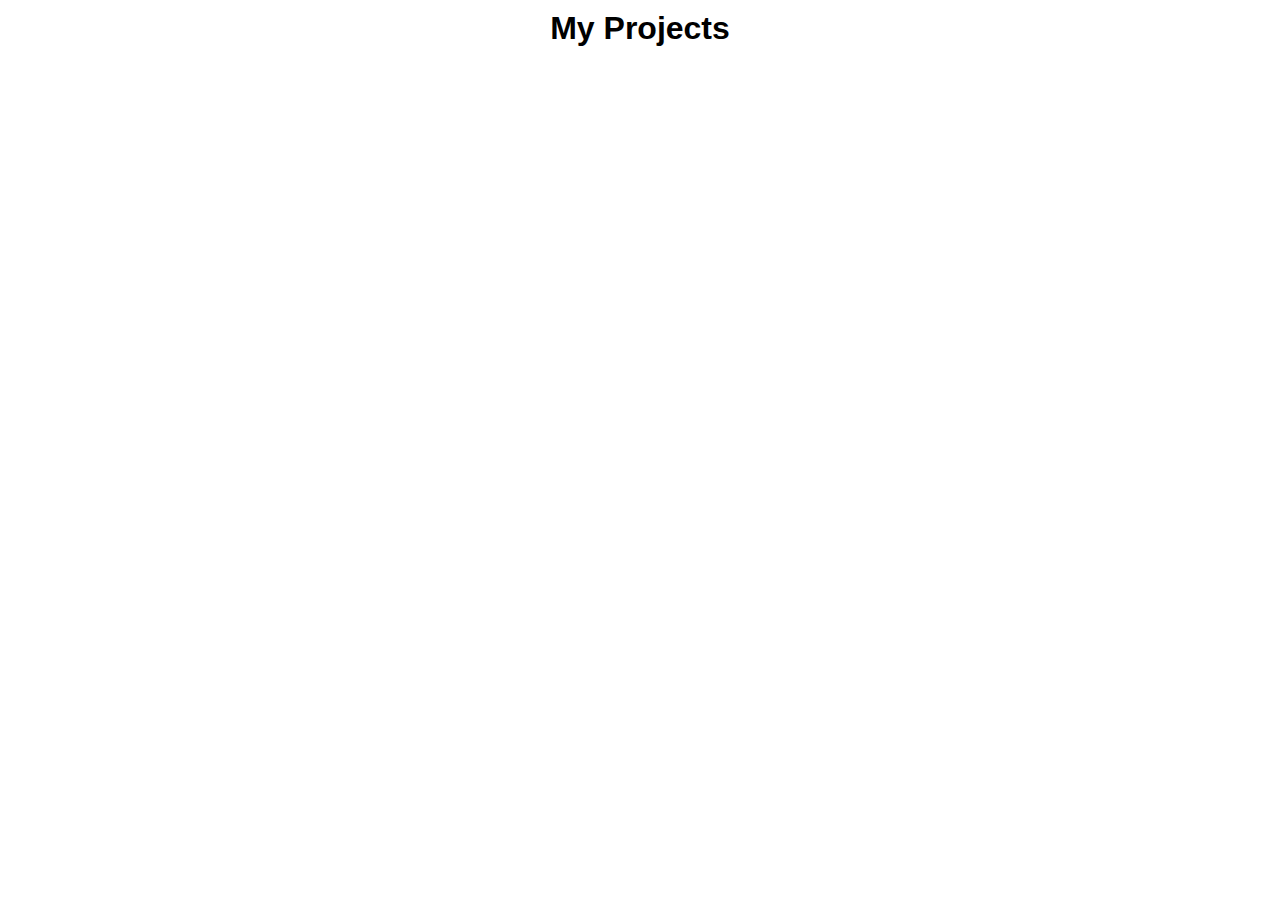
==== pages/projects.html @ cc915d63 "first commit" ====
<!DOCTYPE html>
<html lang="en">
<head>
    <meta charset="UTF-8">
    <meta name="viewport" content="width=device-width, initial-scale=1.0">
    <title>My Projects</title>
    <link rel="stylesheet" href="../css/style.css">
</head>
<body>
    <div class="container">
        <h1>My Projects</h1>
        <!-- project list dynamically loaded here  -->
         <div id="project-list"></div>
    </div>
    <script src="../js/script.js"></script>
</body>
</html>
---- css/style.css ----
*{
     margin: 0;
     padding: 0;
     font-family: 'Poppins', sans-serif;
     box-sizing: border-box;
}
html{
    scroll-behavior: smooth;
    scroll-padding-top: 20px;
}
body{
    background: var(--bg-color);
    color: var(--text-color);
}
:root[data-theme="dark"] {
    --bg-color: #081b29;
    --text-color: #fff;
    --primary-color: #00abf0;
    --secondary-color: #081b29;
    --hero-overlay: rgba(8, 27, 41, 0.7);
    --hero-image: url('/images/Dark-Photography.jpeg');
}

:root[data-theme="light"] {
    --bg-color: #f0f0f0;
    --text-color: #333;
    --primary-color: #00abf0;
    --secondary-color: #fff;
    --hero-overlay: rgba(255, 255, 255, 0.9);
    --hero-image: url('/images/Light-Photography.jpeg');
}

/* Theme transition */
* {
    transition: background-color 0.3s ease, color 0.3s ease;
}

#header{
    width: 100%;
    height: 95vh;
    background-image: url(../images/Dark\ Photography.jpeg);
    background-size: cover;
    background-position: center;
    padding: 5px 5%;
    position: relative;
}
#header::before {
    content: '';
    position: absolute;
    top: 0;
    left: 0;
    width: 100%;
    height: 100%;
    background: var(--hero-overlay);
    z-index: 1;
}

.container{
    padding: 5px 5%;
    position: relative;
    z-index: 2;
}
nav{
    display: flex;
    align-items: center;
    justify-content: space-between;
    flex-wrap: wrap;
}
.logo{
    width: 140px;
}
nav ul li{
    display: inline-block;
    list-style: none;
    margin: 10px 20px;
}
nav ul li a{
    color: var(--text-color);
    text-decoration: none;
    font-size: 18px;
    position: relative;
}
nav ul li a::after{
    content: '';
    width: 0;
    height: 3px;
    background: var(--primary-color);
    position: absolute;
    left: 0;
    bottom: -6px;
    transition: 0.5s;
}
nav ul li a:hover::after{
    width: 100%;
}
.header-text{
    margin-top: 20%;
    margin-left: 10%;
    max-width: 50%;
    font-size: 30px;
}
.header-text p {
    overflow: hidden;
    white-space: nowrap;
    border-right: 3px solid var(--primary-color);
    width: 0;
    animation: 
        typing 2s steps(20, end) forwards,
        blink 1s step-end infinite;
}
.header-text h1{
    font-size: 60px;
    margin-top: 20px;
    text-align: left;
    opacity: 0;
    animation: fadeInUp 0.8s ease forwards;
    animation-delay: 2.5s;
}
.header-text h1 span{
    color: var(--primary-color);
    display: inline-block;
    opacity: 0;
    animation: fadeInUp 0.8s ease forwards;
    animation-delay: 3s;
}
.header-text .btn-box{
    display: flex;
    justify-content: space-between;
    width: 345px;
    height: 50px;
    opacity: 0;
    animation: fadeInUp 0.8s ease forwards;
    animation-delay: 3.5s;
}
.btn-box a{
    position: relative;
    display: inline-flex;
    justify-content: center;
    align-items: center;
    width: 150px;
    height: 100%;
    background: var(--primary-color);
    border: 2px solid var(--primary-color);
    border-radius: 8px;
    font-size: 19px;
    color: var(--secondary-color);
    text-decoration: none;
    font-weight: 600;
    letter-spacing: 1px;
    z-index: 1;
    overflow: hidden;
    transition: .5s;
}
.btn-box a:hover{
    color: var(--primary-color);
}
.btn-box a:nth-child(2){
    background: transparent;
    color: var(--primary-color);
}
.btn-box a:nth-child(2):hover{
    color: var(--secondary-color);
}
.btn-box a::before{
    content: '';
    position: absolute;
    top: 0;
    left: 0;
    width: 0;
    height: 100%;
    background: var(--secondary-color);
    z-index: -1;
    transition: .5s;
}
.btn-box a:hover::before{
    width: 100%;
}
/* ------------about--------*/
#about{
    padding: 40px 0;
    color: #ababab;

}
.row{
    display:flex;
    justify-content: space-between;
    flex-wrap: wrap;
    margin: 20px 0;
}
.about-col-1{
    flex-basis: 35%;
}
.about-col-1 img{
    width: 100%;
    border-radius: 15px;

}
.about-col-2{
    flex-basis: 60%;
}
.sub-title{
    font-size: 60px;
    font-weight: 600;
    color: var(--text-color);
}
.tab-titles{
    display: flex;
    margin: 20px 0 40px;
}
.tab-links{
    margin-right:50px;
    font-size: 18px;
    font-weight: 500;
    cursor: pointer;
    position: relative;
    transition: width 0.3s cubic-bezier(0.4, 0, 0.2, 1);
}
.tab-links::after{
 content: '';
 width: 0;
 height: 3px;
 background: var(--primary-color);
 position: absolute;
 left: 0;
 bottom: -8px;
 transition: 0.5s, width 0.3s cubic-bezier(0.4, 0, 0.2, 1);
}
.tab-links.active-link::after{
  width: 50%;
}

.tab-contents ul li{
    list-style: none;
    margin:10px 0 ;

}
.tab-contents ul li span{
    color:  #015475;
    font-size: 14px;
}
.tab-contents{
    display: none;
}
.tab-contents.active-tab{
    display: block;
} 

/* ----------services--------- */
#services{
    padding: 30px 0;
}
.services-list{
    display: grid;
    grid-template-columns: repeat(auto-fit, minmax(250px, 1fr));
    grid-gap: 20px;
    margin-top: 30px;
    position: relative;
    z-index: 1;
}
.services-list div {
    background: rgba(38, 38, 38, 0.9);
    padding: 25px;
    font-size: 13px;
    font-weight: 300;
    border-radius: 10px;
    transition: background 0.5s, transform 0.5s, color 0.5s;
    -webkit-backdrop-filter: blur(10px);
    backdrop-filter: blur(10px);
    border: 1px solid rgba(255, 255, 255, 0.1);
    color: var(--text-color);
    margin-bottom: 20px;
}

.services-list div i{
    font-size: 50px;
    margin-bottom: 30px;
    color: var(--primary-color);
}

.services-list div h2{
    font-size: 30px;
    font-weight: 500;
    margin-bottom: 15px;
    color: var(--text-color);
}

[data-theme="light"] .services-list div {
    background: rgba(255, 255, 255, 0.9);
    box-shadow: 0 5px 15px rgba(0, 0, 0, 0.1);
}

[data-theme="light"] .services-list div:hover {
    background: var(--primary-color);
    color: var(--secondary-color);
    transform: translateY(-10px);
}

[data-theme="light"] .services-list div:hover h2,
[data-theme="light"] .services-list div:hover p {
    color: var(--secondary-color);
}

[data-theme="light"] .services-list div:hover i {
    color: var(--secondary-color);
}

[data-theme="dark"] .services-list div:hover {
    background: var(--primary-color);
    transform: translateY(-10px);
}

[data-theme="dark"] .services-list div:hover h2,
[data-theme="dark"] .services-list div:hover p {
    color: #fff;
}

[data-theme="dark"] .services-list div:hover i {
    color: #fff;
}

.services-list div:hover {
    background: var(--primary-color);
    transform: translateY(-10px);
    animation: heartbeat 1.5s ease-in-out infinite;
}

.services-list div i {
    transition: transform 0.3s ease;
}

.services-list div:hover i {
    transform: scale(1.2);
    color: var(--secondary-color);
}

.services-list div h2 {
    font-size: 30px;
    font-weight: 500;
    margin-bottom: 15px;
    transition: color 0.3s ease;
}

.services-list div:hover h2 {
    color: var(--secondary-color);
}

.services-list div p {
    transition: color 0.3s ease;
}

.services-list div:hover p {
    color: var(--secondary-color);
}

.services-list div a {
    text-decoration: none;
    color: var(--text-color);
    font-size: 12px;
    margin-top: 20px;
    display: inline-block;
    transition: color 0.3s ease;
    position: relative;
    padding: 5px 0;
}

.services-list div:hover a {
    color: var(--secondary-color);
}

.services-list div a::after {
    content: '';
    position: absolute;
    width: 0;
    height: 2px;
    bottom: 0;
    left: 0;
    background: var(--secondary-color);
    transition: width 0.3s ease;
}

.services-list div:hover a::after {
    width: 100%;
}

/* Adding heartbeat animation */
@keyframes heartbeat {
    0% {
        transform: scale(1);
    }
    14% {
        transform: scale(1.1);
    }
    28% {
        transform: scale(1);
    }
    42% {
        transform: scale(1.15);
    }
    70% {
        transform: scale(1);
    }
}

@keyframes cardEntrance {
    0% {
        opacity: 0;
        transform: translateY(50px) scale(0.8);
    }
    100% {
        opacity: 1;
        transform: translateY(0) scale(1);
    }
}

/*------portfolio-------*/
#portfolio{
    padding: 50px 0;
}
.work-list{
    display: grid;
    grid-template-columns: repeat(auto-fit, minmax(250px, 1fr));
    grid-gap: 20px;
    margin-top: 30px;
    position: relative;
    z-index: 1;
}
.work {
    position: relative;
    border-radius: 10px;
    overflow: hidden;
    background: rgba(38, 38, 38, 0.9);
    -webkit-backdrop-filter: blur(10px);
    backdrop-filter: blur(10px);
    border: 1px solid rgba(255, 255, 255, 0.1);
    opacity: 0;
    animation: cardEntrance 0.8s ease forwards;
    box-shadow: 0 5px 15px rgba(0, 0, 0, 0.2);
    transition: all 0.5s ease;
    transform-style: preserve-3d;
    perspective: 1000px;
    margin-bottom: 20px;
}

.work:nth-child(1) {
    animation-delay: 0.2s;
}

.work:nth-child(2) {
    animation-delay: 0.4s;
}

.work:nth-child(3) {
    animation-delay: 0.6s;
}

.work:hover {
    transform: translateY(-10px);
    animation: heartbeat 1.5s ease-in-out infinite;
}

.work img {
    width: 100%;
    border-radius: 10px;
    display: block;
    transition: transform 0.6s cubic-bezier(0.4, 0, 0.2, 1);
}

.work:hover img {
    transform: rotateY(10deg) scale(1.05);
}

.layer {
    width: 100%;
    height: 0;
    background: linear-gradient(rgba(0,0,0,0.6), var(--primary-color));
    border-radius: 10px;
    position: absolute;
    left: 0;
    bottom: 0;
    overflow: hidden;
    display: flex;
    align-items: center;
    justify-content: center;
    flex-direction: column;
    padding: 0 40px;
    text-align: center;
    transition: all 0.6s cubic-bezier(0.4, 0, 0.2, 1);
    -webkit-backdrop-filter: blur(5px);
    backdrop-filter: blur(5px);
}

.work:hover .layer {
    height: 100%;
    transform: translateZ(20px);
}

.layer h3 {
    font-weight: 500;
    margin-bottom: 20px;
    transform: translateY(20px);
    opacity: 0;
    transition: all 0.3s ease;
}

.work:hover .layer h3 {
    transform: translateY(0);
    opacity: 1;
    transition-delay: 0.2s;
}

.layer p {
    transform: translateY(20px);
    opacity: 0;
    transition: all 0.3s ease;
}

.work:hover .layer p {
    transform: translateY(0);
    opacity: 1;
    transition-delay: 0.3s;
}

.layer a {
    margin-top: 20px;
    color: var(--primary-color);
    text-decoration: none;
    font-size: 18px;
    line-height: 60px;
    background: #fff;
    width: 60px;
    height: 60px;
    border-radius: 50%;
    text-align: center;
    transform: translateY(20px) scale(0.8);
    opacity: 0;
    transition: all 0.3s ease;
}

.work:hover .layer a {
    transform: translateY(0) scale(1);
    opacity: 1;
    transition-delay: 0.4s;
}

.layer a:hover {
    background: var(--primary-color);
    color: #fff;
    transform: translateY(-5px) scale(1.1);
    box-shadow: 0 5px 15px rgba(0, 171, 240, 0.4);
}

/* See more button animation */
.see-more-container {
    width: 100%;
    display: flex;
    justify-content: center;
    margin-top: 50px;
}

.btn.see-more {
    display: inline-block;
    margin: 0 auto;
    padding: 12px 28px;
    background: transparent;
    border: 2px solid var(--primary-color);
    border-radius: 6px;
    text-decoration: none;
    color: var(--text-color);
    transition: all 0.3s ease;
}

.btn.see-more:hover {
    background: var(--primary-color);
    color: var(--secondary-color);
    transform: translateY(-3px);
    box-shadow: 0 5px 15px rgba(0, 171, 240, 0.4);
}

.btn.see-more::before {
    content: '';
    position: absolute;
    top: 0;
    left: 0;
    width: 0;
    height: 100%;
    background: var(--secondary-color);
    z-index: -1;
    transition: .5s;
}

.btn.see-more:hover::before {
    width: 100%;
}

/* contact-left  */
.contact-left{
   flex-basis: 35%;
   padding-right: 20px;
}
.contact-right{
   flex-basis: 60%;
}
.contact-left p{
    margin-top: 20px;
    color: var(--text-color);
}
.contact-left p i{
    color:  var(--primary-color);
    margin-right: 15px;
    font-size: 25px;
}
.social-icon{
    margin-top: 20px;
}
.social-icon a{
    text-decoration: none;
    font-size: 30px;
    margin-right: 15px;
    color: var(--text-color);
    display: inline-block;
    transition: all 0.3s ease;
}
.social-icon a:hover{
    color:  var(--primary-color);
    transform: translateY(-5px) scale(1.1);
    filter: drop-shadow(0 0 10px var(--primary-color));

}
.btn.btn2{
    display: inline-block;
    background:  var(--primary-color);
}
.contact-right form{
    width: 100%;
}
form input, form textarea{
    width: 100%;
    border: 0;
    outline: none;
    background: rgba(38, 38, 38, 0.9);
    padding: 15px;
    margin: 10px 0;
    color: var(--text-color);
    font-size: 18px;
    border-radius:6px;
    transition: background 0.5s, color 0.5s;
    -webkit-backdrop-filter: blur(10px);
    backdrop-filter: blur(10px);
    border: 1px solid rgba(255, 255, 255, 0.1);
}

[data-theme="light"] form input,
[data-theme="light"] form textarea {
    background: rgba(255, 255, 255, 0.9);
    box-shadow: 0 5px 15px rgba(0, 0, 0, 0.1);
}

[data-theme="light"] form input:focus,
[data-theme="light"] form textarea:focus {
    border-color: var(--primary-color);
}

[data-theme="dark"] form input:focus,
[data-theme="dark"] form textarea:focus {
    border-color: var(--primary-color);
}

form .btn2{
    padding: 14px 60px;
    font-size: 18px;
    margin-top: 20px;
    cursor: pointer;
} 
.copyright{
    width: 100%;
    text-align: center;
    padding: 15px 0;
    background: #262626; 
    font-weight: 300;
    margin-top: 20px;

} 
.copyright i{
    color: #ff6a00;
} 
nav .fas{
    display: none;
}

#contact .container .row .contact-left .social-icons a i{
    color:  var(--primary-color);
    padding-top: 5%;
    font-size: x-large;
    }
    #contact .container .row .contact-left .social-icons a i:hover{
        color: var(--primary-color);
    }


    /* my pages styles */
    .container{
        max-width: 800px;
        margin: 0 auto;
        padding: 20px;
    }
    h1{
        color: var(--text-color);
        text-align: center;
        margin-bottom: 5%;
    }
    #project-list{
        display: flex;
        flex-direction: column;
        gap: 20px;
    }
    .project-card{
        background-color: #272727;
        border: 1px solid #ddd;
        padding: 20px;
        border-radius: 8px;
        box-shadow: 0px 4px 8px rgba(0, 0, 0, 0.1);
        text-align: center;
        flex: 1 1 calc(50%-20px);  /* Allows two columns with a gap */ 
        animation: fadeInUp 0.8s ease-out;
        transition: transform 0.3s ease, box-shadow 0.3s ease;
    }
    .project-card h2{
        color: #7a99ff;
        margin-bottom: 2%;
    }
    .project-card p{
        color: #ffffff;
    }
    .project-iframe{
        width: 100%;
        height: 400px;
        border: none;
        border-radius: 8px;
        margin-top: 15px;
    }
    .project-card:hover {
        transform: translateY(-10px);
        box-shadow: 0 10px 20px rgba(0, 171, 240, 0.2);
    }
    /* Responsive styles */
    @media(min-width: 768px){
        #project-list{
            flex-direction: row;
            flex-wrap: wrap;
            gap: 20px;
        }
    }
    @media (min-width: 1024px){
        .container{
            max-width: 1200px;
        }
        #project-list .project-card{
            flex: 1 1 calc(33.33% - 20px); /* Three columns on larger screens*/
        }
    }

/* Adding modern animations */
@keyframes typing {
    from { width: 0 }
    to { width: 100% }
}

@keyframes blink {
    50% { border-color: transparent }
}

@keyframes fadeInUp {
    from {
        opacity: 0;
        transform: translateY(20px);
    }
    to {
        opacity: 1;
        transform: translateY(0);
    }
}

@keyframes float {
    0%, 100% {
        transform: translateY(0);
    }
    50% {
        transform: translateY(-10px);
    }
}

@keyframes glowPulse {
    0%, 100% {
        box-shadow: 0 0 5px var(--primary-color), 0 0 10px var(--primary-color), 0 0 15px var(--primary-color);
    }
    50% {
        box-shadow: 0 0 10px var(--primary-color), 0 0 20px var(--primary-color), 0 0 30px var(--primary-color);
    }
}

@keyframes rotateBackground {
    0% {
        background-position: 0% 50%;
    }
    50% {
        background-position: 100% 50%;
    }
    100% {
        background-position: 0% 50%;
    }
}

@keyframes slideInFromTop {
    0% {
        transform: translateY(-100%);
        opacity: 0;
    }
    100% {
        transform: translateY(0);
        opacity: 1;
    }
}

@keyframes revealBackground {
    0% {
        opacity: 0;
        transform: scale(1.1);
    }
    100% {
        opacity: 1;
        transform: scale(1);
    }
}

@keyframes typeWriter {
    from { width: 0 }
    to { width: 100% }
}

/* Advanced animations */
@keyframes slideInLeft {
    0% {
        transform: translateX(-100px);
        opacity: 0;
    }
    100% {
        transform: translateX(0);
        opacity: 1;
    }
}

@keyframes slideInRight {
    0% {
        transform: translateX(100px);
        opacity: 0;
    }
    100% {
        transform: translateX(0);
        opacity: 1;
    }
}

@keyframes scaleIn {
    0% {
        transform: scale(0.5);
        opacity: 0;
    }
    100% {
        transform: scale(1);
        opacity: 1;
    }
}

@keyframes rotateIn {
    0% {
        transform: rotate(-10deg) scale(0.8);
        opacity: 0;
    }
    100% {
        transform: rotate(0) scale(1);
        opacity: 1;
    }
}

/* Add animation classes */
.animate {
    opacity: 0;
    transition: all 0.8s ease;
}

.animate.fade-in {
    animation: fadeInUp 0.8s ease forwards;
}

.animate.slide-left {
    animation: slideInLeft 0.8s ease forwards;
}

.animate.slide-right {
    animation: slideInRight 0.8s ease forwards;
}

.animate.scale-in {
    animation: scaleIn 0.8s ease forwards;
}

.animate.rotate-in {
    animation: rotateIn 0.8s ease forwards;
}

/* About Section Animations */
#about {
    overflow: hidden;
}

.about-col-1 img {
    transition: transform 0.5s ease;
}

.about-col-1:hover img {
    transform: scale(1.05);
}

.about-col-2 .sub-title {
    position: relative;
}

.about-col-2 .sub-title::after {
    content: '';
    position: absolute;
    left: 0;
    bottom: -10px;
    width: 0;
    height: 3px;
    background: var(--primary-color);
    transition: width 0.5s ease;
}

.about-col-2:hover .sub-title::after {
    width: 60px;
}

/* Services Section Animations */
.services-list div {
    transform: translateY(50px);
    opacity: 0;
    transition: all 0.5s ease;
    background: rgba(38, 38, 38, 0.9);
    -webkit-backdrop-filter: blur(10px);
    backdrop-filter: blur(10px);
    border: 1px solid rgba(255, 255, 255, 0.1);
}

.services-list div.show {
    transform: translateY(0);
    opacity: 1;
}

.services-list div i {
    transition: transform 0.3s ease;
}

.services-list div:hover i {
    transform: translateY(-10px) scale(1.1);
}

/* Portfolio Section Animations */
.work {
    perspective: 1000px;
    transform-style: preserve-3d;
}

.work img {
    transition: transform 0.6s cubic-bezier(0.4, 0, 0.2, 1);
}

.work:hover img {
    transform: rotateY(10deg) scale(1.05);
}

.layer {
    transform: translateZ(-100px);
    -webkit-backdrop-filter: blur(5px);
    backdrop-filter: blur(5px);
    transition: all 0.6s cubic-bezier(0.4, 0, 0.2, 1);
}

.work:hover .layer {
    transform: translateZ(0);
    height: 100%;
}

/* Contact Section Animations */
.contact-left, .contact-right {
    opacity: 0;
    transform: translateY(50px);
    transition: all 0.8s ease;
}

.contact-left.show, .contact-right.show {
    opacity: 1;
    transform: translateY(0);
}

form input, form textarea {
    transition: all 0.3s ease;
    border: 2px solid transparent;
}

form input:focus, form textarea:focus {
    border-color: var(--primary-color);
    transform: translateY(-5px);
    box-shadow: 0 10px 20px rgba(0, 171, 240, 0.1);
}

.social-icon a {
    position: relative;
    overflow: hidden;
}

.social-icon a::before {
    content: '';
    position: absolute;
    top: -50%;
    left: -50%;
    width: 200%;
    height: 200%;
    background: radial-gradient(circle, var(--primary-color) 20%, transparent 70%);
    opacity: 0;
    transition: opacity 0.3s;
}

.social-icon a:hover::before {
    opacity: 0.1;
}

/* Navigation Menu Animations */
@keyframes navGlow {
    0%, 100% {
        text-shadow: 0 0 4px var(--primary-color),
                     0 0 8px var(--primary-color);
    }
    50% {
        text-shadow: 0 0 8px var(--primary-color),
                     0 0 16px var(--primary-color);
    }
}

nav ul {
    display: flex;
    align-items: center;
    gap: 2rem;
}

nav ul li {
    display: inline-block;
    list-style: none;
    position: relative;
}

nav ul li a {
    color: var(--text-color);
    text-decoration: none;
    font-size: 18px;
    font-weight: 500;
    letter-spacing: 0.5px;
    padding: 5px 0;
    position: relative;
    transition: all 0.3s ease;
}

nav ul li a::before {
    content: '';
    position: absolute;
    bottom: -2px;
    left: 0;
    width: 0;
    height: 2px;
    background: var(--primary-color);
    transition: width 0.3s ease;
}

nav ul li a::after {
    content: '';
    position: absolute;
    bottom: -2px;
    right: 0;
    width: 0;
    height: 2px;
    background: var(--primary-color);
    transition: width 0.3s ease;
}

nav ul li a:hover {
    color: var(--primary-color);
    animation: navGlow 2s ease-in-out infinite;
    letter-spacing: 1px;
}

nav ul li a:hover::before {
    width: 50%;
}

nav ul li a:hover::after {
    width: 50%;
}

/* Theme Toggle Button Styles */
.theme-toggle {
    background: transparent;
    border: none;
    color: var(--text-color);
    cursor: pointer;
    padding: 8px;
    border-radius: 50%;
    display: flex;
    align-items: center;
    justify-content: center;
    font-size: 1.2rem;
    transition: all 0.3s ease;
    position: relative;
    overflow: hidden;
}

.theme-toggle::before {
    content: '';
    position: absolute;
    width: 100%;
    height: 100%;
    background: var(--primary-color);
    border-radius: 50%;
    opacity: 0;
    transition: all 0.3s ease;
}

.theme-toggle:hover {
    color: var(--secondary-color);
    animation: navGlow 2s ease-in-out infinite;
}

.theme-toggle:hover::before {
    opacity: 0.2;
    transform: scale(1);
}

.theme-toggle i {
    position: relative;
    z-index: 1;
    transition: transform 0.3s ease;
}

.theme-toggle:hover i {
    transform: rotate(180deg);
}

[data-theme="dark"] .theme-toggle .fa-sun {
    display: block;
}

[data-theme="dark"] .theme-toggle .fa-moon {
    display: none;
}

[data-theme="light"] .theme-toggle .fa-sun {
    display: none;
}

[data-theme="light"] .theme-toggle .fa-moon {
    display: block;
}

/* Logo Styles and Animations */
@keyframes dotPulse {
    0%, 100% {
        transform: scale(1);
        opacity: 1;
    }
    50% {
        transform: scale(1.5);
        opacity: 0.7;
    }
}

@keyframes textGlow {
    0%, 100% {
        text-shadow: 0 0 5px var(--primary-color),
                     0 0 10px var(--primary-color),
                     0 0 15px var(--primary-color);
    }
    50% {
        text-shadow: 0 0 10px var(--primary-color),
                     0 0 20px var(--primary-color),
                     0 0 30px var(--primary-color);
    }
}

.logo {
    display: flex;
    align-items: center;
    font-size: 2rem;
    font-weight: 700;
    letter-spacing: 1px;
    cursor: pointer;
    transition: all 0.3s ease;
}

.logo-text {
    background: linear-gradient(45deg, var(--primary-color), #fff);
    -webkit-background-clip: text;
    background-clip: text;
    -webkit-text-fill-color: transparent;
    animation: textGlow 3s ease-in-out infinite;
}

.logo-dot {
    color: var(--primary-color);
    margin-left: 2px;
    animation: dotPulse 2s ease-in-out infinite;
    display: inline-block;
}

.logo:hover .logo-text {
    letter-spacing: 2px;
}

.logo:hover .logo-dot {
    animation: dotPulse 1s ease-in-out infinite;
}

/* Download Button and See More Animations */
@keyframes spin {
    0% {
        transform: rotate(0deg);
    }
    100% {
        transform: rotate(360deg);
    }
}

@keyframes buttonPulse {
    0% {
        transform: scale(1);
    }
    50% {
        transform: scale(1.05);
    }
    100% {
        transform: scale(1);
    }
}

.btn {
    display: block;
    margin: 50px auto;
    width: fit-content;
    padding: 14px 50px;
    border-radius: 6px;
    text-decoration: none;
    color: var(--text-color);
    transition: all 0.3s ease;
    position: relative;
    overflow: hidden;
}

/* Download Button Styles */
.btn.btn2 {
    background: var(--primary-color);
    border: none;
    display: inline-flex;
    align-items: center;
    gap: 10px;
    position: relative;
}

.btn.btn2::before {
    content: '';
    position: absolute;
    width: 20px;
    height: 20px;
    border: 3px solid transparent;
    border-top-color: #fff;
    border-radius: 50%;
    opacity: 0;
    transition: opacity 0.3s;
    right: 15px;
}

.btn.btn2:hover {
    padding-right: 45px;
}

.btn.btn2:hover::before {
    opacity: 1;
    animation: spin 1s linear infinite;
}

.btn.btn2 i {
    transition: transform 0.3s ease;
}

.btn.btn2:hover i {
    transform: translateX(5px);
}

/* See More Button Styles */
.btn.see-more {
    border: 2px solid var(--primary-color);
    background: transparent;
    animation: buttonPulse 2s infinite;
    display: inline-flex;
    align-items: center;
    justify-content: center;
    gap: 8px;
}

.btn.see-more::after {
    content: '→';
    opacity: 0;
    transform: translateX(-10px);
    transition: all 0.3s ease;
}

.btn.see-more:hover::after {
    opacity: 1;
    transform: translateX(5px);
}

.btn.see-more:hover {
    background: var(--primary-color);
    color: var(--secondary-color);
    transform: translateY(-3px);
    box-shadow: 0 5px 15px rgba(0, 171, 240, 0.4);
}

/* Jarvis Interface Styles */
@keyframes rotate {
    0% { transform: rotate(0deg); }
    100% { transform: rotate(360deg); }
}

@keyframes scan {
    0%, 100% { transform: translateY(-50%) rotate(0deg); }
    50% { transform: translateY(-50%) rotate(180deg); }
}

@keyframes pulse {
    0%, 100% { transform: scale(1); opacity: 0.5; }
    50% { transform: scale(1.2); opacity: 1; }
}

@keyframes blink {
    0%, 100% { opacity: 1; }
    50% { opacity: 0.3; }
}

@keyframes typewriter {
    0%, 100% { width: 0; }
    50% { width: 100%; }
}

.jarvis-interface {
    position: absolute;
    right: 10%;
    top: 50%;
    transform: translateY(-50%);
    width: 300px;
    height: 300px;
    z-index: 1;
}

.circle-container {
    position: relative;
    width: 100%;
    height: 100%;
}

.outer-circle {
    position: absolute;
    top: 0;
    left: 0;
    width: 100%;
    height: 100%;
    border: 2px solid rgba(0, 171, 240, 0.5);
    border-radius: 50%;
    animation: rotate 10s linear infinite;
}

.outer-circle::before {
    content: '';
    position: absolute;
    top: -5px;
    left: 50%;
    width: 10px;
    height: 10px;
    background: var(--primary-color);
    border-radius: 50%;
    box-shadow: 0 0 20px var(--primary-color);
}

.inner-circle {
    position: absolute;
    top: 15%;
    left: 15%;
    width: 70%;
    height: 70%;
    border: 1px solid rgba(0, 171, 240, 0.3);
    border-radius: 50%;
    animation: rotate 7s linear infinite reverse;
}

.center-circle {
    position: absolute;
    top: 35%;
    left: 35%;
    width: 30%;
    height: 30%;
    background: rgba(0, 171, 240, 0.1);
    border: 1px solid rgba(0, 171, 240, 0.5);
    border-radius: 50%;
    animation: pulse 2s ease-in-out infinite;
}

.scanning-line {
    position: absolute;
    top: 50%;
    left: 0;
    width: 100%;
    height: 2px;
    background: linear-gradient(90deg, transparent, var(--primary-color), transparent);
    animation: scan 4s linear infinite;
}

.data-points {
    position: absolute;
    width: 100%;
    height: 100%;
}

.data-point {
    position: absolute;
    width: 4px;
    height: 4px;
    background: var(--primary-color);
    border-radius: 50%;
    animation: blink 1.5s ease-in-out infinite;
}

.data-point:nth-child(1) { top: 20%; left: 20%; animation-delay: 0s; }
.data-point:nth-child(2) { top: 20%; right: 20%; animation-delay: 0.5s; }
.data-point:nth-child(3) { bottom: 20%; left: 20%; animation-delay: 1s; }
.data-point:nth-child(4) { bottom: 20%; right: 20%; animation-delay: 1.5s; }

.tech-text {
    position: absolute;
    bottom: -30px;
    left: 50%;
    transform: translateX(-50%);
    width: 150px;
    text-align: center;
}

.tech-text span {
    display: block;
    font-size: 12px;
    color: var(--primary-color);
    text-transform: uppercase;
    letter-spacing: 2px;
    opacity: 0;
    animation: blink 4s linear infinite;
}

.tech-text span:nth-child(1) { animation-delay: 0s; }
.tech-text span:nth-child(2) { animation-delay: 1s; }
.tech-text span:nth-child(3) { animation-delay: 2s; }
.tech-text span:nth-child(4) { animation-delay: 3s; }

/* Update body and container styles for dark theme */
[data-theme="dark"] body {
    background: linear-gradient(to bottom, #081b29, #000913);
}

[data-theme="dark"] .container {
    position: relative;
    z-index: 1;
}

/* Add subtle overlay to sections in dark theme */
[data-theme="dark"] #header,
[data-theme="dark"] #about,
[data-theme="dark"] #services,
[data-theme="dark"] #portfolio,
[data-theme="dark"] #contact {
    position: relative;
    z-index: 1;
    background: rgba(10, 25, 47, 0.7);
    -webkit-backdrop-filter: blur(5px);
    backdrop-filter: blur(5px);
}

/* Dark Theme and Stars Animation */
@keyframes move-twinkle-back {
    from { background-position: 0 0; }
    to { background-position: -10000px 5000px; }
}

.stars {
    display: none;
    position: fixed;
    top: 0;
    left: 0;
    width: 100%;
    height: 100%;
    background: #0a192f url("data:image/svg+xml,%3Csvg xmlns='http://www.w3.org/2000/svg' width='400' height='400' viewBox='0 0 800 800'%3E%3Cg fill='none' stroke='%23ffffff' stroke-width='1'%3E%3Ccircle r='1' cx='100' cy='100'/%3E%3Ccircle r='1' cx='300' cy='200'/%3E%3Ccircle r='1' cx='500' cy='150'/%3E%3Ccircle r='1' cx='700' cy='300'/%3E%3Ccircle r='1' cx='200' cy='400'/%3E%3Ccircle r='1' cx='400' cy='500'/%3E%3Ccircle r='1' cx='600' cy='450'/%3E%3Ccircle r='1' cx='100' cy='600'/%3E%3Ccircle r='1' cx='300' cy='700'/%3E%3Ccircle r='1' cx='500' cy='650'/%3E%3C/g%3E%3C/svg%3E") repeat top center;
    z-index: 0;
    animation: move-twinkle-back 200s linear infinite;
    opacity: 0;
    transition: opacity 0.5s ease;
}

[data-theme="dark"] {
    background: linear-gradient(45deg, #0a192f 0%, #000913 100%);
    color: #fff;
}

[data-theme="dark"] .stars {
    display: block;
    opacity: 0.3;
}

[data-theme="dark"] #header,
[data-theme="dark"] #about,
[data-theme="dark"] #services,
[data-theme="dark"] #portfolio,
[data-theme="dark"] #contact {
    background: rgba(10, 25, 47, 0.7);
    -webkit-backdrop-filter: blur(5px);
    backdrop-filter: blur(5px);
}

[data-theme="dark"] .container {
    position: relative;
    z-index: 1;
}

/* css for small screen  */
@media only screen and (max-width:600px){
 #header{
    background-image: url(../images/Dark\ Photography.jpeg);
    .header-text{
        margin-top: 100%;
        font-size: 16px;
    }
    .header-text h1{
        font-size: 30px;
    }
 }
 nav .fas{
    display: block;
    font-size: 25px;
}
nav ul{
    background:  var(--primary-color);
    position: fixed;
    top: 0;
    right: -200px;
    width: 200px;
    height: 100vh;
    padding-top: 50px;
    z-index: 2;
}
nav ul li{
    display:block;
    margin: 25px;
}
nav ul .fas{
    position: absolute;
    top: 25px;
    left: 25px;
    cursor: pointer;

}
.sub-title{
    font-size: 40px;

}
.about-col-1, .about-col-2{
    flex-basis: 100%;
}
.about-col-1{
    margin-bottom:30px ;
}
.about-col-2{
    font-size: 14px;

}
.tab-links{
 font-size: 16px;
 margin-right:20px ;
}
.contact-left, .contact-right{
    flex-basis: 100%;
}
.copyright{
    font-size: 14px;
}
}
#msg{
    color: #61b752;
    margin-top: -40px;
    display: block;
}
#contact .container .row .contact-left .social-icons a i{
    color:  #ababab;
    padding-top: 5%;
    font-size: x-large;
    }
    #contact .container .row .contact-left .social-icons a i:hover{
        color: var(--primary-color);
    }


    /* my pages styles */
    .container{
        max-width: 800px;
        margin: 0 auto;
        padding: 20px;
    }
    h1{
        color: var(--text-color);
        text-align: center;
        margin-bottom: 5%;
    }
    #project-list{
        display: flex;
        flex-direction: column;
        gap: 20px;
    }
    .project-card{
        background-color: #272727;
        border: 1px solid #ddd;
        padding: 20px;
        border-radius: 8px;
        box-shadow: 0px 4px 8px rgba(0, 0, 0, 0.1);
        text-align: center;
        flex: 1 1 calc(50%-20px);  /* Allows two columns with a gap */ 
        animation: fadeInUp 0.8s ease-out;
        transition: transform 0.3s ease, box-shadow 0.3s ease;
    }
    .project-card h2{
        color: #7a99ff;
        margin-bottom: 2%;
    }
    .project-card p{
        color: #ffffff;
    }
    .project-iframe{
        width: 100%;
        height: 400px;
        border: none;
        border-radius: 8px;
        margin-top: 15px;
    }
    .project-card:hover {
        transform: translateY(-10px);
        box-shadow: 0 10px 20px rgba(0, 171, 240, 0.2);
    }
    /* Responsive styles */
    @media(min-width: 768px){
        #project-list{
            flex-direction: row;
            flex-wrap: wrap;
            gap: 20px;
        }
    }
    @media (min-width: 1024px){
        .container{
            max-width: 1200px;
        }
        #project-list .project-card{
            flex: 1 1 calc(33.33% - 20px); /* Three columns on larger screens*/
        }
    }

/* Responsive Styles */

/* Large devices (laptops/desktops, up to 1200px) */
@media only screen and (max-width: 1200px) {
    .header-text {
        margin-top: 15%;
        font-size: 25px;
    }
    .header-text h1 {
        font-size: 55px;
    }
    .jarvis-interface {
        width: 250px;
        height: 250px;
    }
}

/* Medium devices (tablets, up to 992px) */
@media only screen and (max-width: 992px) {
    #header {
        background-position: center;
    }
    .header-text {
        margin-top: 100px;
        font-size: 20px;
        padding: 10px;
    }
    .header-text h1 {
        font-size: 45px;
    }
    .jarvis-interface {
        width: 200px;
        height: 200px;
        right: 5%;
    }
    nav .fas {
        display: block;
        font-size: 25px;
    }
    nav ul {
        background: var(--primary-color);
        position: fixed;
        top: 0;
        right: -200px;
        width: 200px;
        height: 100vh;
        padding-top: 50px;
        z-index: 2;
        transition: right 0.5s;
    }
    nav ul li {
        display: block;
        margin: 25px;
    }
    nav ul .fas {
        position: absolute;
        top: 25px;
        left: 25px;
        cursor: pointer;
    }
    .sub-title {
        font-size: 40px;
    }
    .about-col-1, .about-col-2 {
        flex-basis: 100%;
    }
    .about-col-1 {
        margin-bottom: 30px;
    }
    .about-col-2 {
        font-size: 14px;
    }
    .tab-links {
        font-size: 16px;
        margin-right: 20px;
    }
    .contact-left, .contact-right {
        flex-basis: 100%;
    }
}

/* Small devices (landscape phones, up to 768px) */
@media only screen and (max-width: 768px) {
    .header-text {
        margin-top: 80px;
        font-size: 18px;
    }
    .header-text h1 {
        font-size: 35px;
    }
    .jarvis-interface {
        position: relative;
        width: 150px;
        height: 150px;
        margin: 30px auto;
        right: auto;
        transform: none;
        top: auto;
    }
    #header {
        background-attachment: scroll;
    }
    .services-list, .work-list {
        grid-template-columns: 1fr;
        gap: 20px;
    }
    .services-list div, .work-list div {
        padding: 30px;
    }
    .btn-box {
        margin: 20px 0;
    }
    .btn-box a {
        padding: 8px 20px;
        margin: 0 5px;
    }
    .about-col-2 p {
        font-size: 14px;
    }
    .contact-left p {
        font-size: 14px;
    }
    .copyright {
        font-size: 14px;
    }
}

/* Extra small devices (phones, up to 576px) */
@media only screen and (max-width: 576px) {
    .header-text {
        margin-top: 60px;
        font-size: 16px;
        text-align: center;
    }
    .header-text h1 {
        font-size: 30px;
    }
    .jarvis-interface {
        width: 120px;
        height: 120px;
    }
    .sub-title {
        font-size: 32px;
    }
    .services-list div h2, .work h3 {
        font-size: 20px;
    }
    .services-list div, .work-list div {
        padding: 20px;
    }
    .tab-links {
        font-size: 14px;
        margin-right: 15px;
    }
    .contact-left p i {
        font-size: 20px;
    }
    .social-icons a {
        font-size: 20px;
        margin-right: 10px;
    }
    form .btn2 {
        padding: 10px 30px;
        font-size: 16px;
    }
    .btn.see-more {
        padding: 8px 20px;
        font-size: 14px;
    }
}

/* Fix for services and work grid layout */
.services-list, .work-list {
    display: grid;
    grid-template-columns: repeat(auto-fit, minmax(250px, 1fr));
    gap: 40px;
    margin-top: 50px;
}

/* Fix for about section layout */
.about-container {
    display: flex;
    flex-wrap: wrap;
    gap: 30px;
}

/* Fix for contact section layout */
.contact-container {
    display: flex;
    flex-wrap: wrap;
    gap: 30px;
}

/* General container padding */
.container {
    padding: 10px;
}

@media only screen and (min-width: 1201px) {
    .container {
        padding: 10px 10%;
    }
}
.popup-card {
    display: none;
    position: fixed;
    top: 0;
    left: 0;
    width: 100%;
    height: 100%;
    background-color: rgba(0, 0, 0, 0.5);
    z-index: 1000;
  }
  
  .popup-content {
    position: relative;
    background-color: white;
    max-width: 500px;
    margin: 15% auto;
    padding: 20px;
    border-radius: 8px;
    box-shadow: 0 2px 10px rgba(0, 0, 0, 0.1);
  }
  
  .close-btn {
    position: absolute;
    right: 15px;
    top: 10px;
    font-size: 24px;
    cursor: pointer;
  }
  
  .service-item {
    cursor: pointer;
    transition: transform 0.3s ease;
  }
  
  .service-item:hover {
    transform: translateY(-5px);
  }
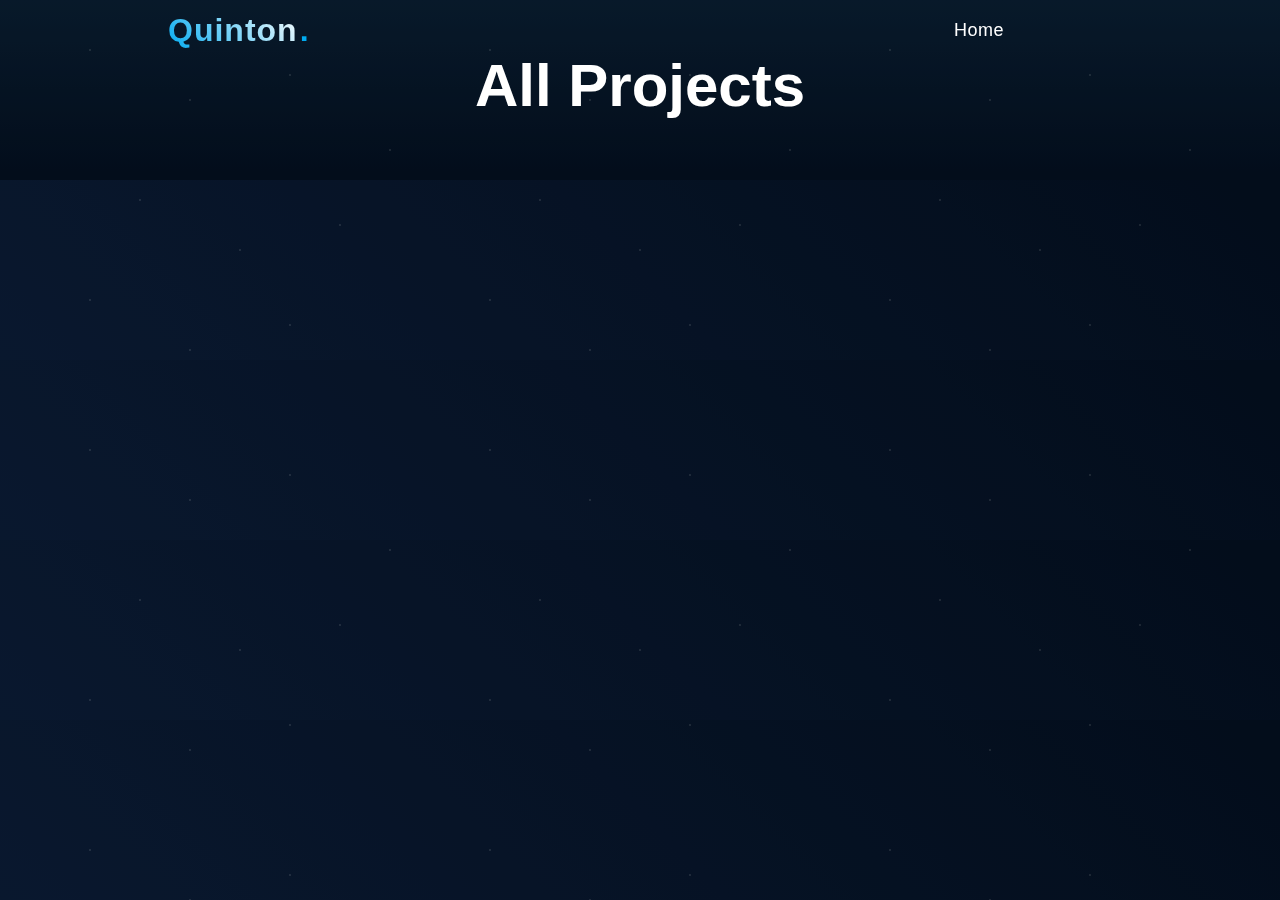
==== commit c3505c63: "update port1" ====
--- a/pages/projects.html
+++ b/pages/projects.html
@@ -1,17 +1,62 @@
 <!DOCTYPE html>
-<html lang="en">
+<html lang="en" data-theme="light">
 <head>
     <meta charset="UTF-8">
     <meta name="viewport" content="width=device-width, initial-scale=1.0">
-    <title>My Projects</title>
+    <title>My Projects - Portfolio</title>
     <link rel="stylesheet" href="../css/style.css">
+    <link rel="stylesheet" href="../js/script.js">
+    <link rel="stylesheet" href="../css/fontawesome/css/all.min.css">
 </head>
 <body>
+    <div class="stars"></div>
     <div class="container">
-        <h1>My Projects</h1>
-        <!-- project list dynamically loaded here  -->
-         <div id="project-list"></div>
+        <nav>
+            <div class="logo">
+                <span class="logo-text">Quinton</span>
+                <span class="logo-dot">.</span>
+            </div>
+            <ul id="sidemenu">
+                <li><a href="../index.html">Home</a></li>
+                <li><button id="theme-toggle" class="theme-toggle">
+                    <i class="fas fa-sun"></i>
+                    <i class="fas fa-moon"></i>
+                </button></li>
+                <i class="fas fa-times" onclick="closemenu()"></i>
+            </ul>
+            <i class="fas fa-bars" onclick="openmenu()"></i>
+        </nav>
+
+        <h1 class="sub-title">All Projects</h1>
+        <div id="projects-container" class="work-list">
+            <!-- Projects will be dynamically inserted here -->
+        </div>
     </div>
+
     <script src="../js/script.js"></script>
+    <script>
+        // Theme toggle functionality
+        const themeToggle = document.getElementById('theme-toggle');
+        const html = document.documentElement;
+        
+        const savedTheme = localStorage.getItem('theme') || 'dark';
+        html.setAttribute('data-theme', savedTheme);
+        
+        themeToggle.addEventListener('click', () => {
+            const currentTheme = html.getAttribute('data-theme');
+            const newTheme = currentTheme === 'dark' ? 'light' : 'dark';
+            html.setAttribute('data-theme', newTheme);
+            localStorage.setItem('theme', newTheme);
+        });
+
+        // Mobile menu functionality
+        let sidemenu = document.getElementById("sidemenu");
+        function openmenu(){
+           sidemenu.style.right ="0" 
+        }
+        function closemenu(){
+           sidemenu.style.right ="-200px" 
+        }
+    </script>
 </body>
 </html>--- a/css/style.css
+++ b/css/style.css
@@ -418,106 +418,56 @@
 }
 .work-list{
     display: grid;
-    grid-template-columns: repeat(auto-fit, minmax(250px, 1fr));
-    grid-gap: 20px;
-    margin-top: 30px;
-    position: relative;
-    z-index: 1;
+    grid-template-columns: repeat(auto-fit, minmax(300px, 1fr));
+    grid-gap: 40px;
+    margin-top: 50px;
 }
 .work {
-    position: relative;
     border-radius: 10px;
+    position: relative;
     overflow: hidden;
-    background: rgba(38, 38, 38, 0.9);
-    -webkit-backdrop-filter: blur(10px);
-    backdrop-filter: blur(10px);
-    border: 1px solid rgba(255, 255, 255, 0.1);
-    opacity: 0;
-    animation: cardEntrance 0.8s ease forwards;
-    box-shadow: 0 5px 15px rgba(0, 0, 0, 0.2);
-    transition: all 0.5s ease;
-    transform-style: preserve-3d;
-    perspective: 1000px;
-    margin-bottom: 20px;
-}
-
-.work:nth-child(1) {
-    animation-delay: 0.2s;
-}
-
-.work:nth-child(2) {
-    animation-delay: 0.4s;
-}
-
-.work:nth-child(3) {
-    animation-delay: 0.6s;
-}
-
-.work:hover {
-    transform: translateY(-10px);
-    animation: heartbeat 1.5s ease-in-out infinite;
+    box-shadow: 0 0 20px rgba(0, 0, 0, 0.1);
+    transition: transform 0.3s;
 }
 
 .work img {
     width: 100%;
+    height: 250px;
+    object-fit: cover;
     border-radius: 10px;
     display: block;
-    transition: transform 0.6s cubic-bezier(0.4, 0, 0.2, 1);
-}
-
-.work:hover img {
-    transform: rotateY(10deg) scale(1.05);
+    transition: transform 0.5s;
 }
 
 .layer {
     width: 100%;
-    height: 0;
+    height: 100%;
     background: linear-gradient(rgba(0,0,0,0.6), var(--primary-color));
-    border-radius: 10px;
     position: absolute;
     left: 0;
     bottom: 0;
     overflow: hidden;
     display: flex;
+    flex-direction: column;
     align-items: center;
     justify-content: center;
-    flex-direction: column;
+    text-align: center;
     padding: 0 40px;
-    text-align: center;
-    transition: all 0.6s cubic-bezier(0.4, 0, 0.2, 1);
-    -webkit-backdrop-filter: blur(5px);
-    backdrop-filter: blur(5px);
-}
-
-.work:hover .layer {
-    height: 100%;
-    transform: translateZ(20px);
+    opacity: 0;
+    transition: opacity 0.5s;
 }
 
 .layer h3 {
-    font-weight: 500;
+    font-weight: 600;
     margin-bottom: 20px;
-    transform: translateY(20px);
-    opacity: 0;
-    transition: all 0.3s ease;
-}
-
-.work:hover .layer h3 {
-    transform: translateY(0);
-    opacity: 1;
-    transition-delay: 0.2s;
+    color: #fff;
 }
 
 .layer p {
-    transform: translateY(20px);
-    opacity: 0;
-    transition: all 0.3s ease;
-}
-
-.work:hover .layer p {
-    transform: translateY(0);
-    opacity: 1;
-    transition-delay: 0.3s;
+    color: #fff;
+    font-size: 14px;
+    line-height: 1.5;
+    margin-bottom: 20px;
 }
 
 .layer a {
@@ -531,65 +481,58 @@
     height: 60px;
     border-radius: 50%;
     text-align: center;
-    transform: translateY(20px) scale(0.8);
+}
+
+.work:hover img {
+    transform: scale(1.1);
+}
+
+.work:hover .layer {
+    opacity: 1;
+}
+
+.work:hover {
+    transform: translateY(-10px);
+}
+
+/* Animation classes */
+.animate {
     opacity: 0;
-    transition: all 0.3s ease;
-}
-
-.work:hover .layer a {
-    transform: translateY(0) scale(1);
-    opacity: 1;
-    transition-delay: 0.4s;
-}
-
-.layer a:hover {
-    background: var(--primary-color);
-    color: #fff;
-    transform: translateY(-5px) scale(1.1);
-    box-shadow: 0 5px 15px rgba(0, 171, 240, 0.4);
-}
-
-/* See more button animation */
-.see-more-container {
-    width: 100%;
-    display: flex;
-    justify-content: center;
-    margin-top: 50px;
-}
-
-.btn.see-more {
-    display: inline-block;
-    margin: 0 auto;
-    padding: 12px 28px;
-    background: transparent;
-    border: 2px solid var(--primary-color);
-    border-radius: 6px;
-    text-decoration: none;
-    color: var(--text-color);
-    transition: all 0.3s ease;
-}
-
-.btn.see-more:hover {
-    background: var(--primary-color);
-    color: var(--secondary-color);
-    transform: translateY(-3px);
-    box-shadow: 0 5px 15px rgba(0, 171, 240, 0.4);
-}
-
-.btn.see-more::before {
-    content: '';
-    position: absolute;
-    top: 0;
-    left: 0;
-    width: 0;
-    height: 100%;
-    background: var(--secondary-color);
-    z-index: -1;
-    transition: .5s;
-}
-
-.btn.see-more:hover::before {
-    width: 100%;
+    transform: translateY(30px);
+    animation: fadeIn 0.5s ease forwards;
+}
+
+.fade-in {
+    animation-delay: 0.2s;
+}
+
+@keyframes fadeIn {
+    to {
+        opacity: 1;
+        transform: translateY(0);
+    }
+}
+
+/* Responsive Design */
+@media screen and (max-width: 600px) {
+    .work-list {
+        grid-template-columns: 1fr;
+        padding: 20px;
+    }
+    
+    .layer {
+        padding: 0 20px;
+    }
+    
+    .layer h3 {
+        font-size: 18px;
+        margin-bottom: 10px;
+    }
+    
+    .layer p {
+        font-size: 12px;
+        margin-bottom: 10px;
+    }
 }
 
 /* contact-left  */
@@ -1920,4 +1863,21 @@
   
   .service-item:hover {
     transform: translateY(-5px);
-  } +  }
+
+.btn-box a[href*="github.com"] {
+    display: inline-flex;
+    align-items: center;
+    gap: 8px;
+}
+
+.btn-box a[href*="github.com"]::before {
+    content: '\f09b';  /* GitHub icon */
+    font-family: 'Font Awesome 5 Brands';
+    font-size: 20px;
+    transition: transform 0.3s ease;
+}
+
+.btn-box a[href*="github.com"]:hover::before {
+    transform: rotate(360deg);
+} 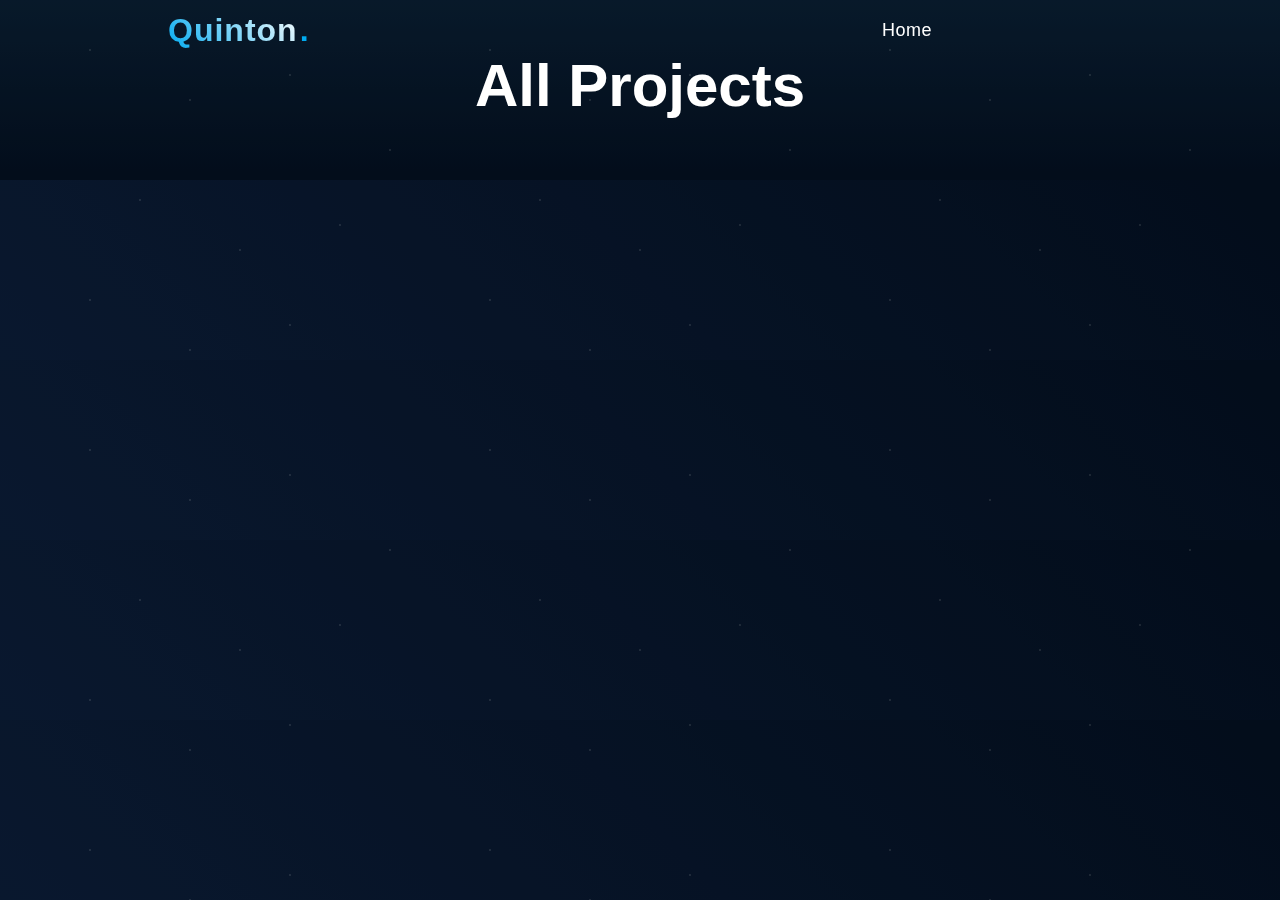
==== commit 7ca28fab: "update" ====
--- a/pages/projects.html
+++ b/pages/projects.html
@@ -22,7 +22,7 @@
                     <i class="fas fa-sun"></i>
                     <i class="fas fa-moon"></i>
                 </button></li>
-                <i class="fas fa-times" onclick="closemenu()"></i>
+                <li><i class="fas fa-times" onclick="closemenu()"></i></li>
             </ul>
             <i class="fas fa-bars" onclick="openmenu()"></i>
         </nav>
